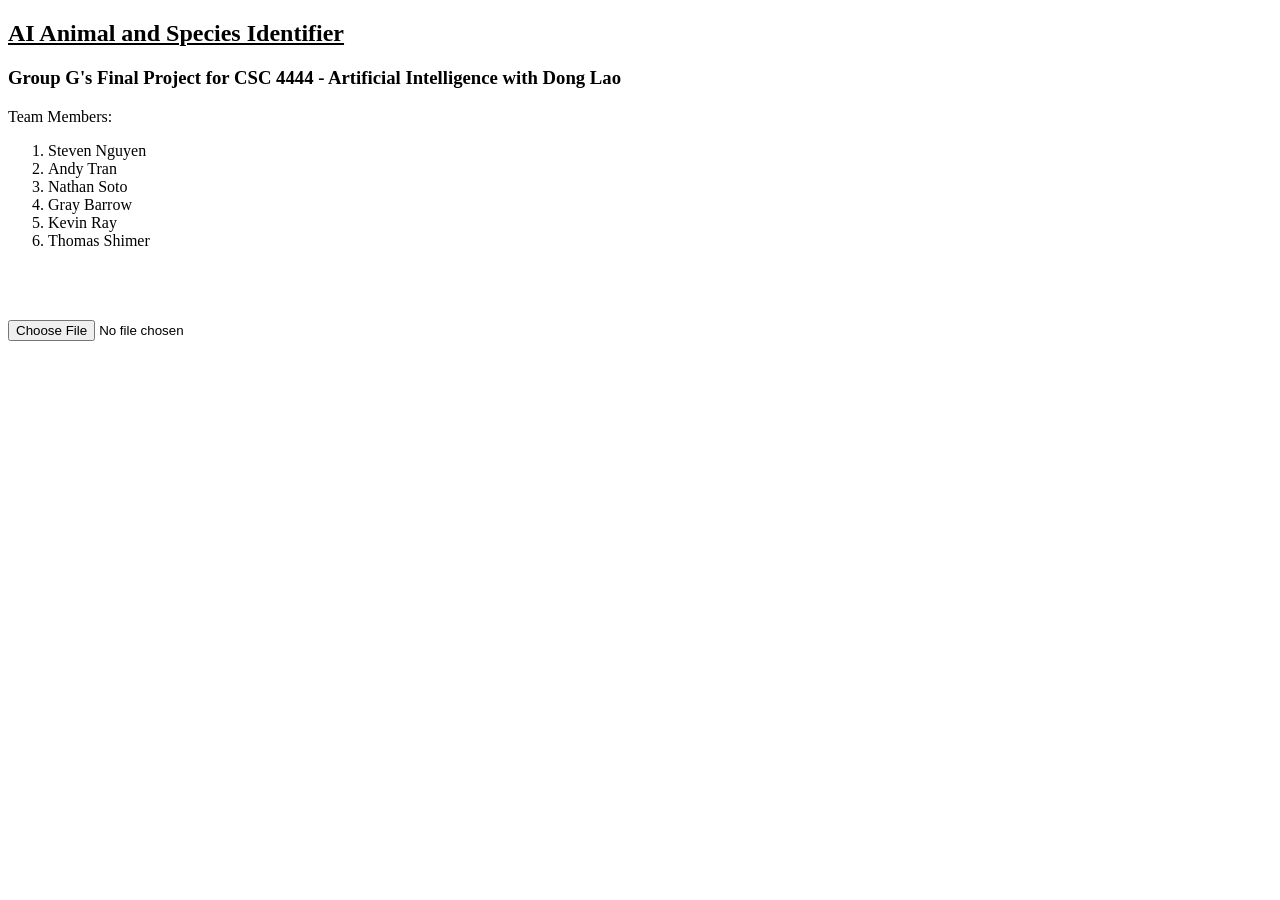
==== CSC4444 Frontend/frontend.html @ a1a485cc "Start of frontend website At the moment the website displays a title, team member names, and has the" ====
<!DOCTYPE html>

<html>

<head>

    <title>Ai Animal and Species Identifier</title>
    <link rel="stylesheet" type="text/css" href="style.css">

</head>


<body>
    <h2> AI Animal and Species Identifier</h2>
    <h3> Group G's Final Project for CSC 4444 - Artificial Intelligence with Dong Lao</h3>

    <p>Team Members:</p>

    <ol>
        <li>Steven Nguyen</li>
        <li>Andy Tran</li>
        <li>Nathan Soto</li>
        <li>Gray Barrow</li>
        <li>Kevin Ray</li>
        <li>Thomas Shimer</li>
    </ol>
    <br><br><br>
    <input type="file" id="imageInput" accept="image/*">
    <br><br>

    <img id="preview" src="#" alt="Your image will appear here" width="300"
        style="display:none; border:1px solid #ccc;">




    
    <script src="script.js"></script>

</body>







</html>
---- CSC4444 Frontend/style.css ----
body {
    background-color:white ;
}

h2 {
    color: black;
    text-decoration-line: underline;  
}

h3 {
    color:black;
    
}

p {
    color:black;
}

ol {
    color:black;
}
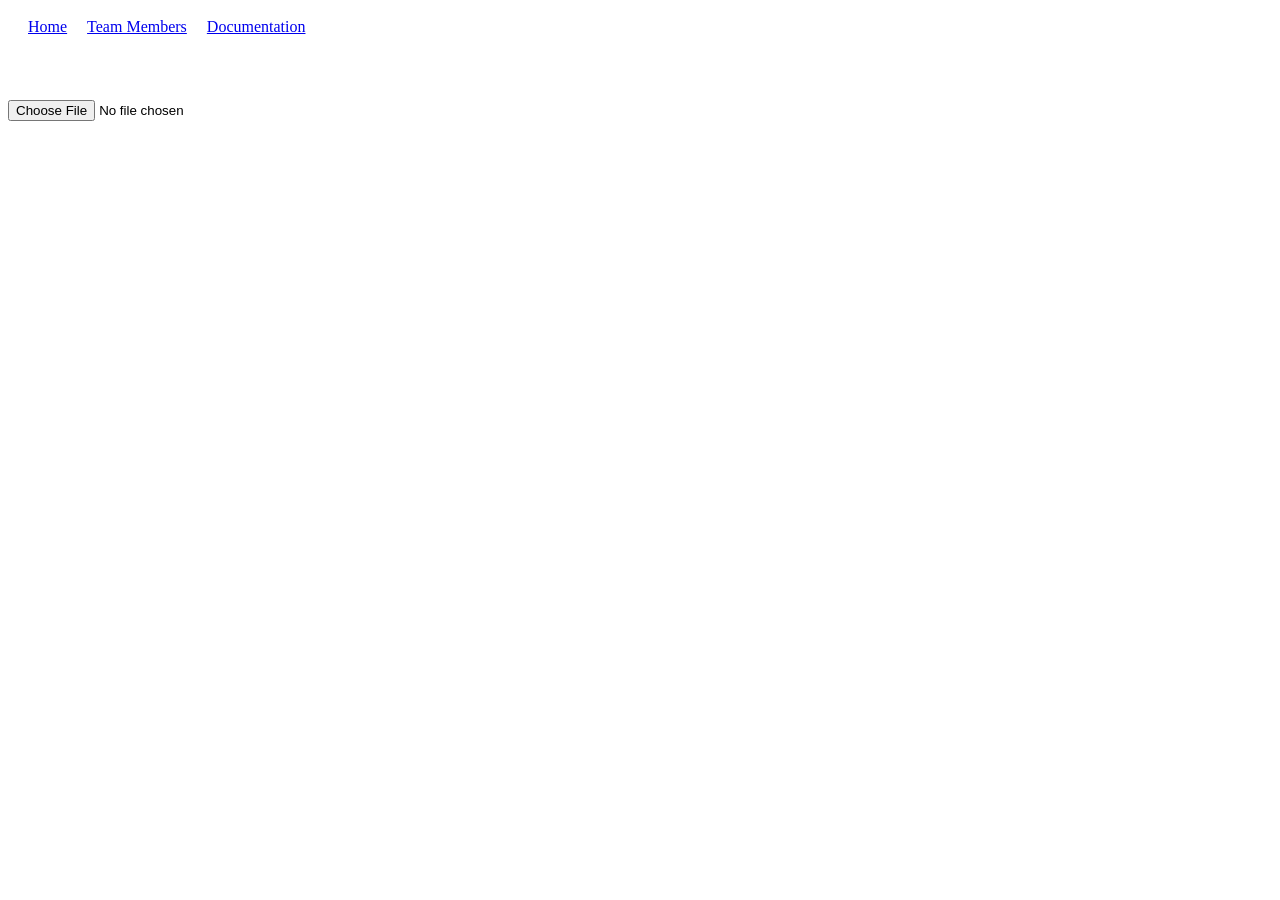
==== commit 735bdf25: "added navbar plus files that we will later use" ====
--- a/CSC4444 Frontend/frontend.html
+++ b/CSC4444 Frontend/frontend.html
@@ -11,19 +11,12 @@
 
 
 <body>
-    <h2> AI Animal and Species Identifier</h2>
-    <h3> Group G's Final Project for CSC 4444 - Artificial Intelligence with Dong Lao</h3>
-
-    <p>Team Members:</p>
-
-    <ol>
-        <li>Steven Nguyen</li>
-        <li>Andy Tran</li>
-        <li>Nathan Soto</li>
-        <li>Gray Barrow</li>
-        <li>Kevin Ray</li>
-        <li>Thomas Shimer</li>
-    </ol>
+    <ul id="nav_bar">
+        <li><a href="frontend.html">Home</a></li>
+        <li><a href="team_members.html">Team Members</a></li>
+        <li><a href="documentation.html">Documentation</a></li>
+    </ul>
+    
     <br><br><br>
     <input type="file" id="imageInput" accept="image/*">
     <br><br>
--- a/CSC4444 Frontend/style.css
+++ b/CSC4444 Frontend/style.css
@@ -18,4 +18,19 @@
 
 ol {
     color:black;
+}
+#title {
+    text-align: center;
+}
+#nav_bar {
+    display: flex;
+    
+  border-radius: 30px;
+  padding: 10px 20px;
+  width: fit-content;
+  justify-content: flex-start; 
+  align-items: center;
+  list-style-type: none;
+  gap: 20px; 
+  margin: 0; 
 }
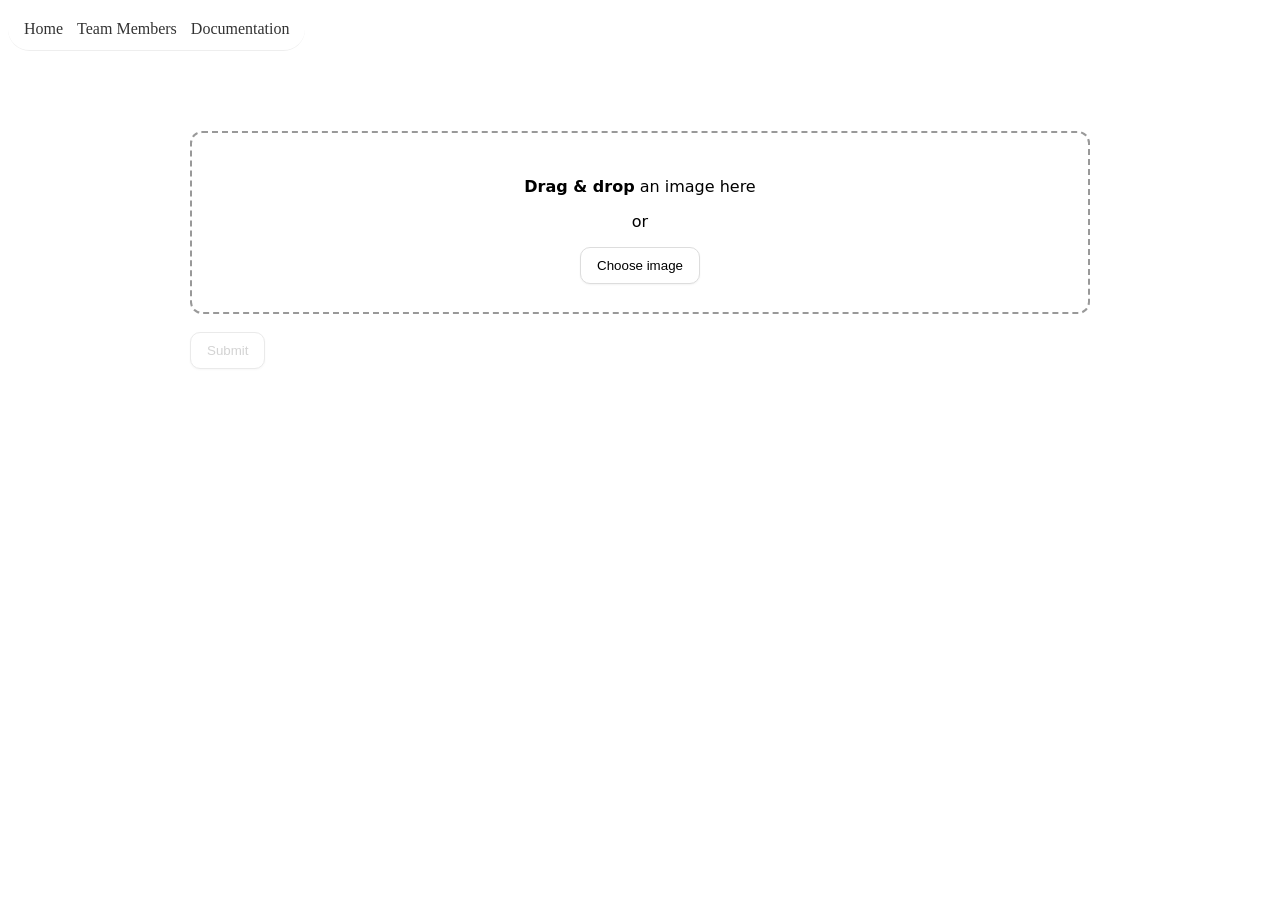
==== commit c3f506c4: "big update" ====
--- a/CSC4444 Frontend/frontend.html
+++ b/CSC4444 Frontend/frontend.html
@@ -1,41 +1,40 @@
 <!DOCTYPE html>
+<html>
+<head>
+  <title>Ai Animal and Species Identifier</title>
+  <meta charset="utf-8" />
+  <link rel="stylesheet" href="style.css" />
+</head>
+<body>
+  <ul id="nav_bar">
+    <li><a href="frontend.html">Home</a></li>
+    <li><a href="team_members.html">Team Members</a></li>
+    <li><a href="documentation.html">Documentation</a></li>
+  </ul>
 
-<html>
+  <main class="container">
+     <!-- <h2>Upload an image</h2> -->
 
-<head>
+    <!-- Dropzone -->
+    <div id="dropzone" aria-label="Image dropzone" tabindex="0">
+      <p><strong>Drag & drop</strong> an image here</p>
+      <p>or</p>
+      <button id="selectBtn" type="button">Choose image</button>
+      <input type="file" id="imageInput" accept="image/*" hidden />
+    </div>
 
-    <title>Ai Animal and Species Identifier</title>
-    <link rel="stylesheet" type="text/css" href="style.css">
+    <!-- Preview -->
+    <div id="previewWrap">
+      <img id="preview" src="" alt="Selected image preview" width="300" style="display:none; border:1px solid #ccc;" />
+      <div id="filename" class="muted"></div>
+      <div id="errorMsg" class="error" role="alert" aria-live="polite"></div>
+    </div>
 
-</head>
+    <!-- Submit -->
+    <button id="submitBtn" type="button" disabled>Submit</button>
+    <div id="statusMsg" class="muted" aria-live="polite"></div>
+  </main>
 
-
-<body>
-    <ul id="nav_bar">
-        <li><a href="frontend.html">Home</a></li>
-        <li><a href="team_members.html">Team Members</a></li>
-        <li><a href="documentation.html">Documentation</a></li>
-    </ul>
-    
-    <br><br><br>
-    <input type="file" id="imageInput" accept="image/*">
-    <br><br>
-
-    <img id="preview" src="#" alt="Your image will appear here" width="300"
-        style="display:none; border:1px solid #ccc;">
-
-
-
-
-    
-    <script src="script.js"></script>
-
+  <script src="script.js"></script>
 </body>
-
-
-
-
-
-
-
-</html>+</html>
--- a/CSC4444 Frontend/style.css
+++ b/CSC4444 Frontend/style.css
@@ -19,7 +19,7 @@
 ol {
     color:black;
 }
-#title {
+#title_members {
     text-align: center;
 }
 #nav_bar {
@@ -33,4 +33,80 @@
   list-style-type: none;
   gap: 20px; 
   margin: 0; 
-}+}
+#preview {
+    align-items: center;
+}
+
+/* Layout */
+.container {
+  max-width: 900px;
+  margin: 80px auto 40px;
+  padding: 0 16px;
+  font-family: system-ui, Arial, sans-serif;
+}
+
+/* Nav (your existing styles can stay) */
+#nav_bar {
+  list-style: none;
+  display: flex;
+  gap: 14px;
+  padding: 12px 16px;
+  margin: 0;
+  position: sticky;
+  top: 0;
+  background: #fff;
+  border-bottom: 1px solid #eee;
+  z-index: 10;
+}
+
+#nav_bar a {
+  text-decoration: none;
+  color: #333;
+}
+
+/* Dropzone */
+#dropzone {
+  margin-top: 16px;
+  border: 2px dashed #999;
+  border-radius: 12px;
+  padding: 28px;
+  text-align: center;
+  cursor: pointer;
+  user-select: none;
+  outline: none; /* handled by focus style below */
+}
+#dropzone:focus {
+  box-shadow: 0 0 0 3px rgba(0, 120, 255, 0.3);
+}
+#dropzone.is-dragover {
+  border-color: #333;
+  background: #f8f8f8;
+}
+
+/* Buttons */
+button {
+  padding: 10px 16px;
+  border-radius: 10px;
+  border: 1px solid #ddd;
+  background: #fff;
+  box-shadow: 0 1px 2px rgba(0,0,0,0.05);
+  cursor: pointer;
+}
+button:disabled {
+  opacity: 0.6;
+  cursor: not-allowed;
+}
+
+/* Preview + messaging */
+#previewWrap {
+  margin-top: 18px;
+}
+.muted {
+  color: #666;
+  margin-top: 8px;
+}
+.error {
+  color: #b00020;
+  margin-top: 8px;
+}
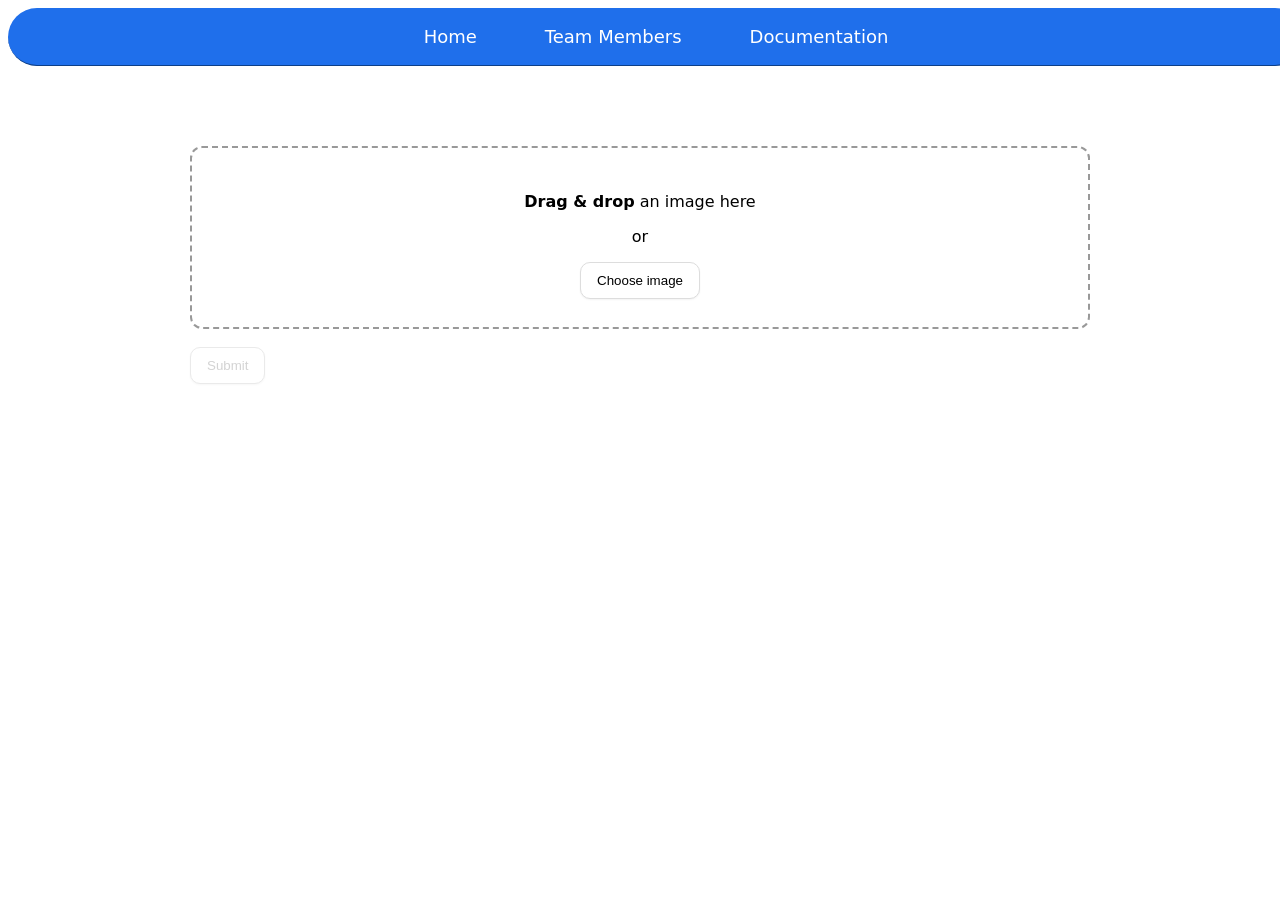
==== commit 412f6581: "for frontend.html - made it where you can submit another image after another. also made the submit v" ====
--- a/CSC4444 Frontend/frontend.html
+++ b/CSC4444 Frontend/frontend.html
@@ -3,8 +3,9 @@
 <head>
   <title>Ai Animal and Species Identifier</title>
   <meta charset="utf-8" />
-  <link rel="stylesheet" href="style.css" />
+  <link rel="stylesheet" href="style.css">
 </head>
+
 <body>
   <ul id="nav_bar">
     <li><a href="frontend.html">Home</a></li>
@@ -13,7 +14,6 @@
   </ul>
 
   <main class="container">
-     <!-- <h2>Upload an image</h2> -->
 
     <!-- Dropzone -->
     <div id="dropzone" aria-label="Image dropzone" tabindex="0">
@@ -30,9 +30,12 @@
       <div id="errorMsg" class="error" role="alert" aria-live="polite"></div>
     </div>
 
+    <button id="resetBtn" type="button" style="display:none;">Submit Another Image</button>
+
     <!-- Submit -->
     <button id="submitBtn" type="button" disabled>Submit</button>
     <div id="statusMsg" class="muted" aria-live="polite"></div>
+
   </main>
 
   <script src="script.js"></script>
--- a/CSC4444 Frontend/style.css
+++ b/CSC4444 Frontend/style.css
@@ -1,112 +1,257 @@
 body {
-    background-color:white ;
+    background-color: white;
+}
+
+h1 {
+    color: black;
+    text-decoration-line: underline;
+    font-family: system-ui, Arial, sans-serif;
 }
 
 h2 {
     color: black;
-    text-decoration-line: underline;  
+    text-decoration-line: underline;
+    font-family: system-ui, Arial, sans-serif;
 }
 
 h3 {
-    color:black;
-    
+    color: black;
+    font-family: system-ui, Arial, sans-serif;
+
 }
 
 p {
-    color:black;
+    color: black;
+    font-family: system-ui, Arial, sans-serif;
 }
 
 ol {
-    color:black;
-}
+    color: black;
+    font-family: system-ui, Arial, sans-serif;
+}
+
 #title_members {
     text-align: center;
-}
+    color:  #1f6feb;
+    font-size: 2.2rem;
+}
+
 #nav_bar {
     display: flex;
-    
-  border-radius: 30px;
-  padding: 10px 20px;
-  width: fit-content;
-  justify-content: flex-start; 
-  align-items: center;
-  list-style-type: none;
-  gap: 20px; 
-  margin: 0; 
-}
-#preview {
+
+    border-radius: 30px;
+    padding: 10px 20px;
+    width: fit-content;
+    justify-content: flex-start;
     align-items: center;
+    list-style-type: none;
+    gap: 20px;
+    margin: 0;
 }
 
 /* Layout */
 .container {
-  max-width: 900px;
-  margin: 80px auto 40px;
-  padding: 0 16px;
-  font-family: system-ui, Arial, sans-serif;
+    max-width: 900px;
+    margin: 80px auto 40px;
+    padding: 0 16px;
+    font-family: system-ui, Arial, sans-serif;
 }
 
 /* Nav (your existing styles can stay) */
 #nav_bar {
-  list-style: none;
-  display: flex;
-  gap: 14px;
-  padding: 12px 16px;
-  margin: 0;
-  position: sticky;
-  top: 0;
-  background: #fff;
-  border-bottom: 1px solid #eee;
-  z-index: 10;
+    list-style: none;
+    display: flex;
+    justify-content: center;
+    align-items: center;
+    gap: 40px;
+    padding: 18px 16px;
+    margin: 0;
+    position: sticky;
+    top: 0;
+    background: #1f6feb;
+    border-bottom: 1px solid #0d3f88;
+    z-index: 10;
+    width: 100%;
 }
 
 #nav_bar a {
-  text-decoration: none;
-  color: #333;
-}
+    text-decoration: none;
+    color: white;
+    font-size: 18px;
+    font-weight: 500;
+    font-family: system-ui, -apple-system, BlinkMacSystemFont, 'Segoe UI', Roboto, Oxygen, Ubuntu, Cantarell, 'Open Sans', 'Helvetica Neue', sans-serif;
+
+    padding: 8px 14px;       /* added — prevents shifting */
+    border-radius: 6px;      /* added — keeps shape consistent */
+}
+
+#nav_bar a:hover {
+    background: rgba(255, 255, 255, 0.18);
+}
+
+
+
 
 /* Dropzone */
 #dropzone {
-  margin-top: 16px;
-  border: 2px dashed #999;
-  border-radius: 12px;
-  padding: 28px;
-  text-align: center;
-  cursor: pointer;
-  user-select: none;
-  outline: none; /* handled by focus style below */
-}
+    margin-top: 16px;
+    border: 2px dashed #999;
+    border-radius: 12px;
+    padding: 28px;
+    text-align: center;
+    cursor: pointer;
+    user-select: none;
+    outline: none;
+    /* handled by focus style below */
+}
+
 #dropzone:focus {
-  box-shadow: 0 0 0 3px rgba(0, 120, 255, 0.3);
-}
+    box-shadow: 0 0 0 3px rgba(0, 120, 255, 0.3);
+}
+
 #dropzone.is-dragover {
-  border-color: #333;
-  background: #f8f8f8;
+    border-color: #333;
+    background: #f8f8f8;
 }
 
 /* Buttons */
 button {
-  padding: 10px 16px;
-  border-radius: 10px;
-  border: 1px solid #ddd;
-  background: #fff;
-  box-shadow: 0 1px 2px rgba(0,0,0,0.05);
-  cursor: pointer;
-}
+    padding: 10px 16px;
+    border-radius: 10px;
+    border: 1px solid #ddd;
+    background: #fff;
+    box-shadow: 0 1px 2px rgba(0, 0, 0, 0.05);
+    cursor: pointer;
+}
+
 button:disabled {
-  opacity: 0.6;
-  cursor: not-allowed;
+    opacity: 0.6;
+    cursor: not-allowed;
 }
 
 /* Preview + messaging */
 #previewWrap {
-  margin-top: 18px;
-}
+    margin-top: 18px;
+}
+
 .muted {
-  color: #666;
-  margin-top: 8px;
-}
+    color: #666;
+    margin-top: 8px;
+}
+
 .error {
-  color: #b00020;
-  margin-top: 8px;
-}
+    color: #b00020;
+    margin-top: 8px;
+}
+
+/* DOCUMENTATION.HTML STUFF */
+
+/* ===== DOCUMENTATION.HTML STUFF ===== */
+
+/* Scoped container — requires id="doc-container" in documentation.html */
+#doc-container {
+    max-width: 900px;
+    margin: 60px auto;
+    background: #fff;
+    border-radius: 12px;
+    padding: 40px 50px;
+    box-shadow: 0 4px 20px rgba(0, 0, 0, 0.08);
+}
+
+/* Header and intro */
+.page-header {
+    text-align: center;
+    margin-bottom: 40px;
+}
+
+.page-header h1 {
+    color: #1f6feb;
+    font-size: 2.2rem;
+    text-decoration: underline;
+    margin-bottom: 10px;
+}
+
+.page-header .intro {
+    color: #555;
+    font-size: 1rem;
+    margin-top: 8px;
+}
+
+/* Sections */
+.doc-section {
+    margin-bottom: 50px;
+}
+
+.doc-section h2 {
+    color: #333;
+    border-left: 5px solid #1f6feb;
+    padding-left: 12px;
+    margin-bottom: 12px;
+    font-size: 1.5rem;
+    font-weight: 600;
+}
+
+.doc-section p {
+    margin-bottom: 14px;
+    font-size: 1rem;
+    color: #222;
+}
+
+.doc-section strong {
+    color: #1f6feb;
+}
+
+/* GitHub button styling */
+.button-wrap {
+    text-align: center;
+    margin-top: 15px;
+    margin-bottom: 10px;
+}
+
+.github-btn {
+    background-color: #1f6feb;
+    color: white;
+    border: none;
+    border-radius: 8px;
+    padding: 12px 20px;
+    font-size: 16px;
+    font-family: system-ui, Arial, sans-serif;
+    cursor: pointer;
+    transition: background-color 0.3s, transform 0.1s;
+    box-shadow: 0 2px 6px rgba(0, 0, 0, 0.1);
+}
+
+.github-btn:hover {
+    background-color: #155bb8;
+}
+
+.github-btn:active {
+    transform: scale(0.97);
+    background-color: #0d3f88;
+}
+
+/* Placeholder / muted text */
+.muted {
+    color: #666;
+    font-style: italic;
+    text-align: center;
+}
+
+/* Responsive layout */
+@media (max-width: 600px) {
+    #doc-container {
+        padding: 25px 20px;
+    }
+
+    .page-header h1 {
+        font-size: 1.8rem;
+    }
+
+    .doc-section h2 {
+        font-size: 1.2rem;
+    }
+
+    .github-btn {
+        width: 100%;
+    }
+}
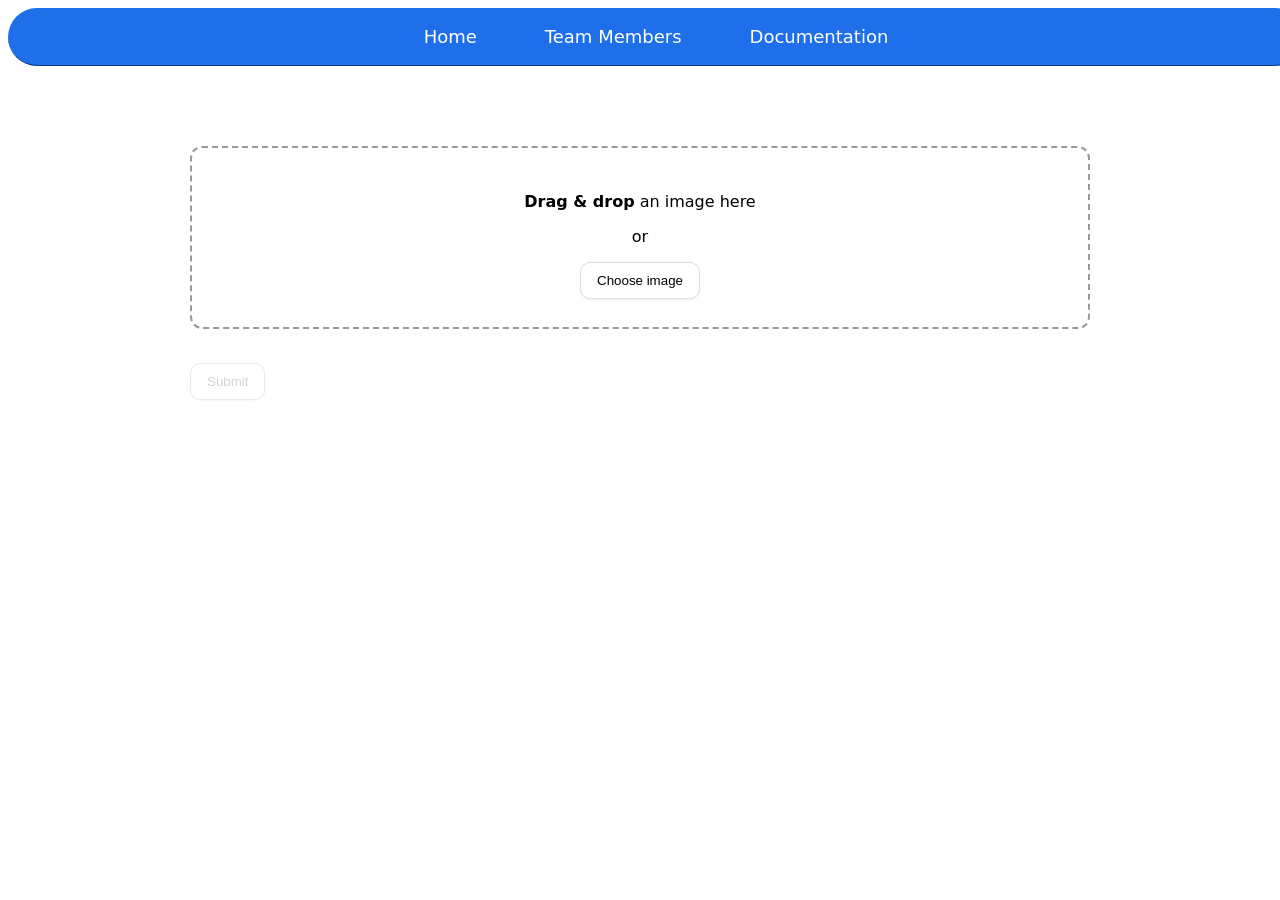
==== commit 4830d09c: "More tweaks to the frontend.html. centers the image and its name" ====
--- a/CSC4444 Frontend/frontend.html
+++ b/CSC4444 Frontend/frontend.html
@@ -1,43 +1,46 @@
 <!DOCTYPE html>
 <html>
+
 <head>
-  <title>Ai Animal and Species Identifier</title>
-  <meta charset="utf-8" />
-  <link rel="stylesheet" href="style.css">
+    <title>Ai Animal and Species Identifier</title>
+    <meta charset="utf-8" />
+    <link rel="stylesheet" href="style.css">
 </head>
 
 <body>
-  <ul id="nav_bar">
-    <li><a href="frontend.html">Home</a></li>
-    <li><a href="team_members.html">Team Members</a></li>
-    <li><a href="documentation.html">Documentation</a></li>
-  </ul>
+    <ul id="nav_bar">
+        <li><a href="frontend.html">Home</a></li>
+        <li><a href="team_members.html">Team Members</a></li>
+        <li><a href="documentation.html">Documentation</a></li>
+    </ul>
 
-  <main class="container">
+    <main class="container">
 
-    <!-- Dropzone -->
-    <div id="dropzone" aria-label="Image dropzone" tabindex="0">
-      <p><strong>Drag & drop</strong> an image here</p>
-      <p>or</p>
-      <button id="selectBtn" type="button">Choose image</button>
-      <input type="file" id="imageInput" accept="image/*" hidden />
-    </div>
+        <!-- Dropzone -->
+        <div id="dropzone" aria-label="Image dropzone" tabindex="0">
+            <p><strong>Drag & drop</strong> an image here</p>
+            <p>or</p>
+            <button id="selectBtn" type="button">Choose image</button>
+            <input type="file" id="imageInput" accept="image/*" hidden />
+        </div>
 
-    <!-- Preview -->
-    <div id="previewWrap">
-      <img id="preview" src="" alt="Selected image preview" width="300" style="display:none; border:1px solid #ccc;" />
-      <div id="filename" class="muted"></div>
-      <div id="errorMsg" class="error" role="alert" aria-live="polite"></div>
-    </div>
+        <!-- Preview -->
+        <div id="previewWrap">
+            <img id="preview" src="" alt="Selected image preview" width="300"
+                style="display:none; border:1px solid #ccc;" />
+            <div id="filename" class="muted"></div>
+            <div id="errorMsg" class="error" role="alert" aria-live="polite"></div>
+        </div>
 
-    <button id="resetBtn" type="button" style="display:none;">Submit Another Image</button>
+        <button id="resetBtn" type="button" style="display:none;">Submit Another Image</button>
 
-    <!-- Submit -->
-    <button id="submitBtn" type="button" disabled>Submit</button>
-    <div id="statusMsg" class="muted" aria-live="polite"></div>
+        <!-- Submit -->
+        <button id="submitBtn" type="button" disabled>Submit</button>
+        <div id="statusMsg" class="muted" aria-live="polite"></div>
 
-  </main>
+    </main>
 
-  <script src="script.js"></script>
+    <script src="script.js"></script>
 </body>
-</html>
+
+</html>
--- a/CSC4444 Frontend/style.css
+++ b/CSC4444 Frontend/style.css
@@ -32,7 +32,7 @@
 
 #title_members {
     text-align: center;
-    color:  #1f6feb;
+    color: #1f6feb;
     font-size: 2.2rem;
 }
 
@@ -81,8 +81,10 @@
     font-weight: 500;
     font-family: system-ui, -apple-system, BlinkMacSystemFont, 'Segoe UI', Roboto, Oxygen, Ubuntu, Cantarell, 'Open Sans', 'Helvetica Neue', sans-serif;
 
-    padding: 8px 14px;       /* added — prevents shifting */
-    border-radius: 6px;      /* added — keeps shape consistent */
+    padding: 8px 14px;
+    /* added — prevents shifting */
+    border-radius: 6px;
+    /* added — keeps shape consistent */
 }
 
 #nav_bar a:hover {
@@ -255,3 +257,22 @@
         width: 100%;
     }
 }
+
+
+/* fixes the user submitted image and puts the title under it */
+/* small tweak */
+
+#previewWrap {
+    display: flex;
+    flex-direction: column;
+    align-items: center;
+    justify-content: center;
+}
+
+#filename {
+    margin-top: 8px;
+    font-size: 0.9rem;
+    color: #666;
+    text-align: left;
+    width: 300px;
+}
